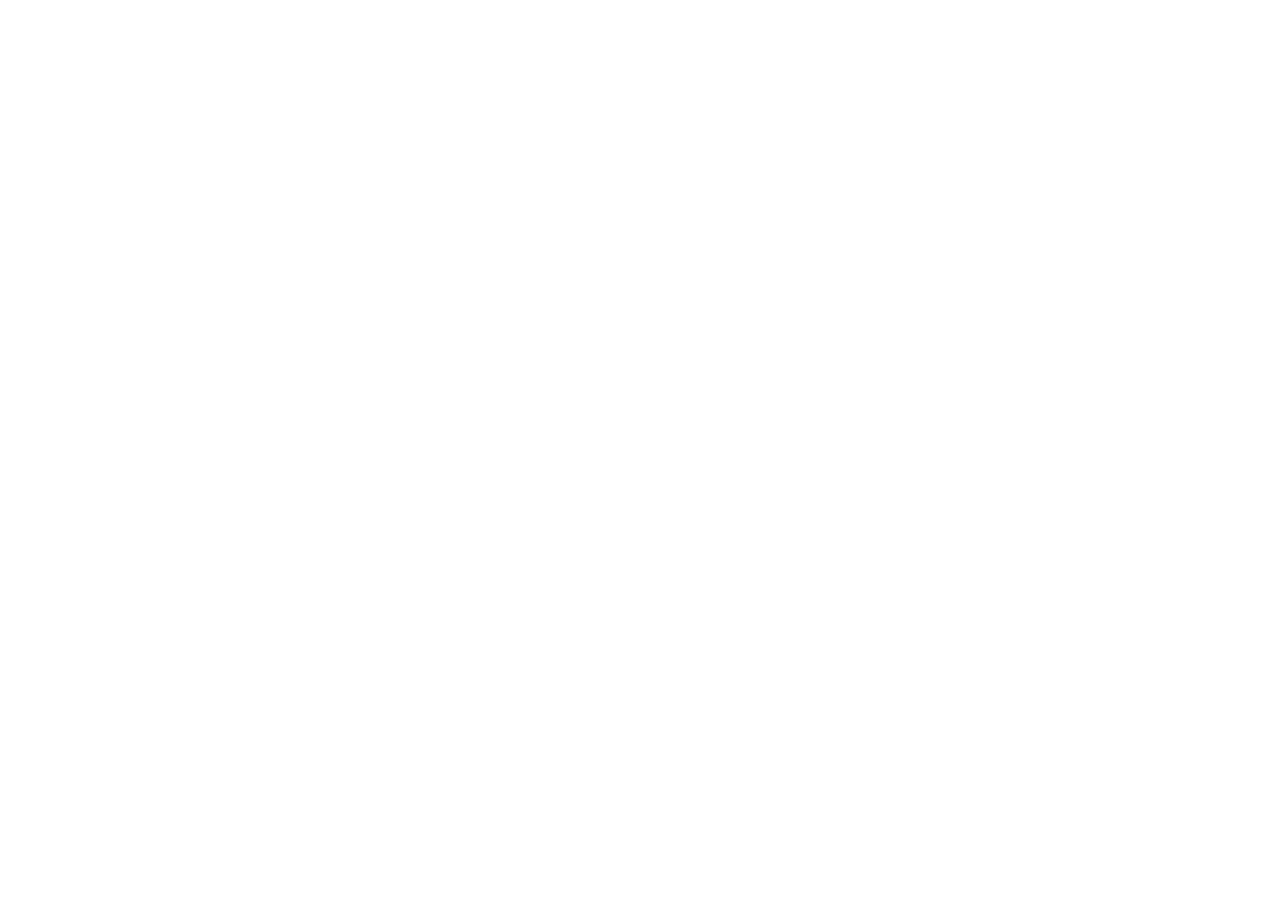
==== index.html @ 5d8e6a63 "cjckc" ====
<!DOCTYPE html>
<html lang="fr">
<head>
    <meta charset="UTF-8">
    <meta name="viewport" content="width=device-width, initial-scale=1.0">
    <title>Document</title>
    <link rel="stylesheet" href="/css/style.css">
</head>
<body>
    
</body>
</html>
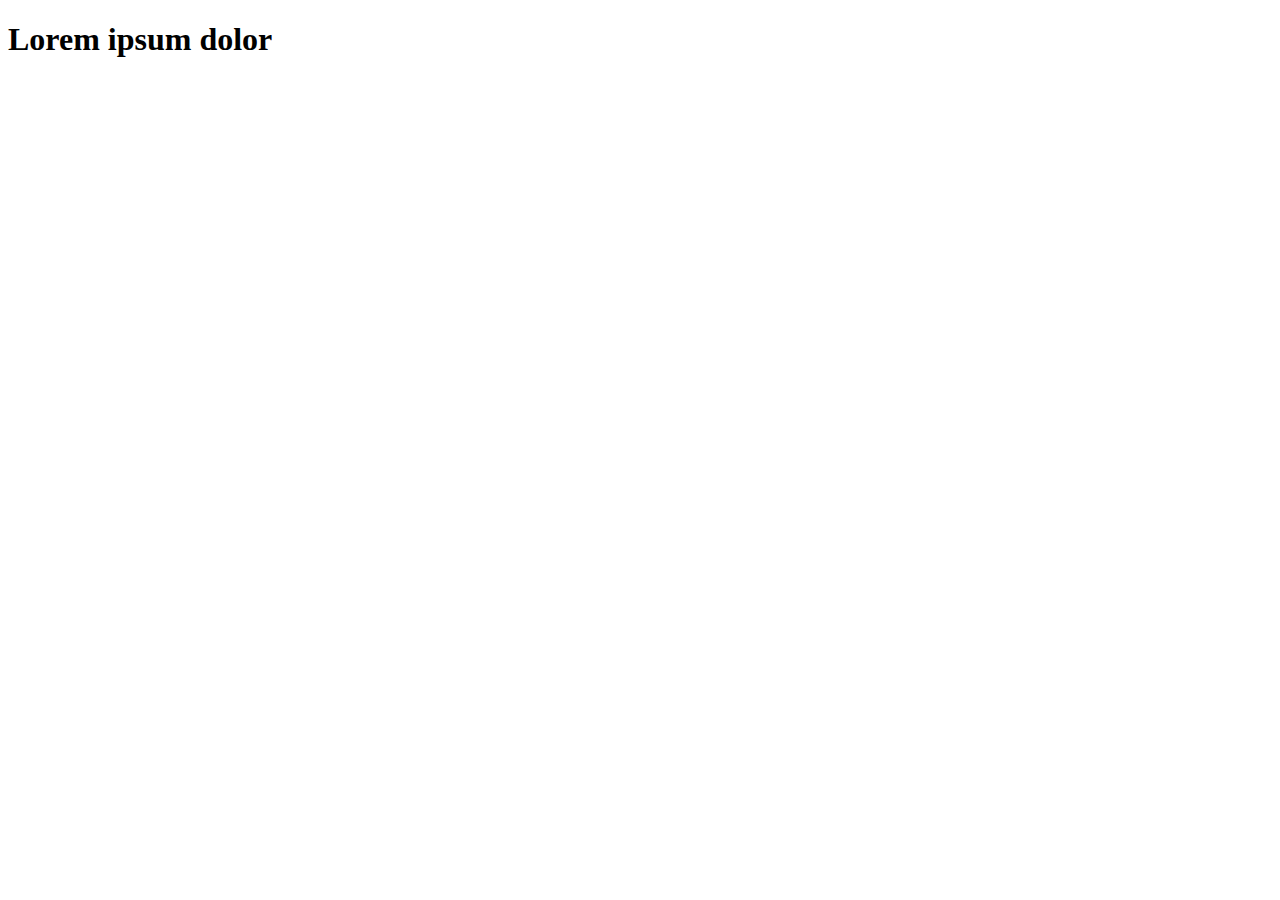
==== commit de96d505: "modification du fichier css" ====
--- a/index.html
+++ b/index.html
@@ -1,12 +1,15 @@
 <!DOCTYPE html>
 <html lang="fr">
+
 <head>
     <meta charset="UTF-8">
     <meta name="viewport" content="width=device-width, initial-scale=1.0">
     <title>Document</title>
     <link rel="stylesheet" href="/css/style.css">
 </head>
+
 <body>
-    
+    <h1>Lorem ipsum dolor </h1>
 </body>
+
 </html>